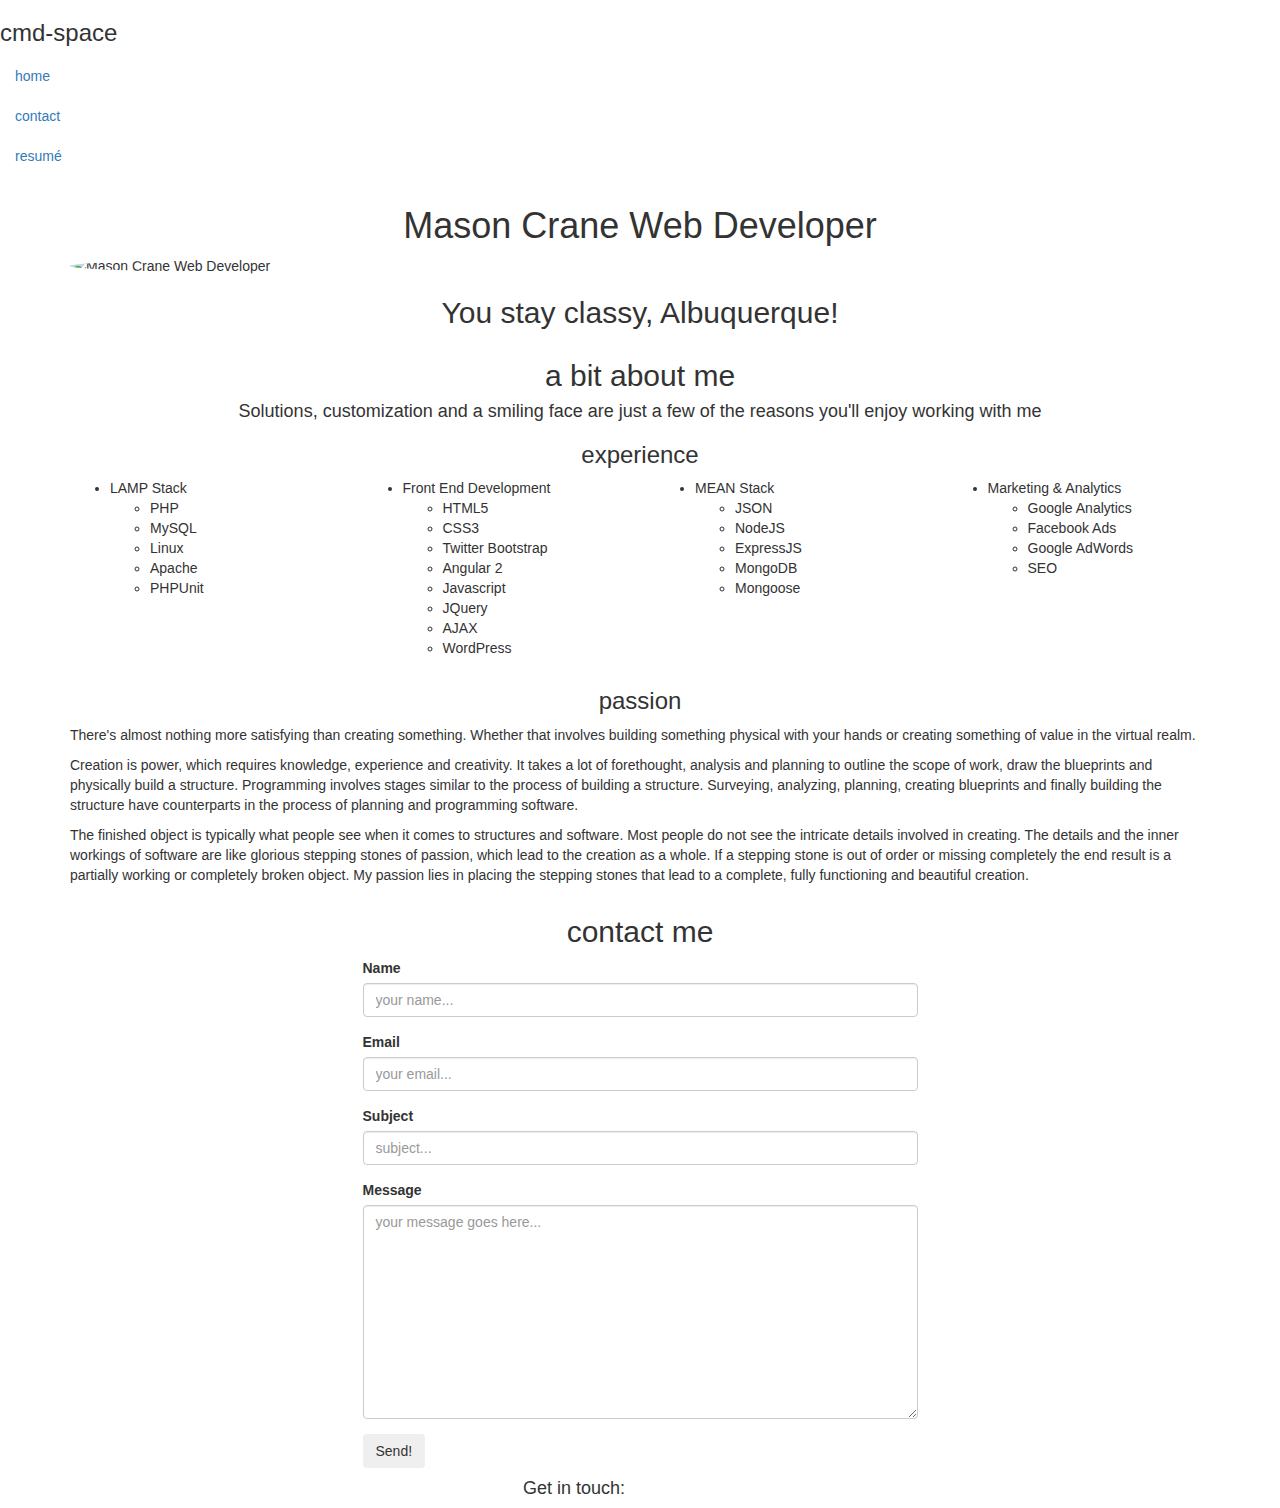
==== index.html @ a70b9133 "added formspree to form" ====
<!doctype html>
<html lang="en">
	<head>
		<meta charset="UTF-8">
		<meta name="viewport" content="width=device-width, initial-scale=1.0">
		<meta http-equiv="X-UA-Compatible" content="ie=edge">
		<title>cmd-space web development</title>
		<!-- Bootstrap -->
		<link rel="stylesheet" href="https://maxcdn.bootstrapcdn.com/bootstrap/3.3.7/css/bootstrap.min.css" integrity="sha384-BVYiiSIFeK1dGmJRAkycuHAHRg32OmUcww7on3RYdg4Va+PmSTsz/K68vbdEjh4u" crossorigin="anonymous">

		<!-- HTML5 shim and Respond.js for IE8 support of HTML5 elements and media queries -->
		<!-- WARNING: Respond.js doesn't work if you view the page via file:// -->
		<!--[if lt IE 9]>
		<script src="https://oss.maxcdn.com/html5shiv/3.7.3/html5shiv.min.js"></script>
		<script src="https://oss.maxcdn.com/respond/1.4.2/respond.min.js"></script>
		<![endif]-->

		<!--	custom css	-->
		<link rel="stylesheet" href="css/main.css">
		<!--	font awesome cdn	-->
		<script src="https://use.fontawesome.com/334aa750b2.js"></script>

		<!-- jQuery (necessary for Bootstrap's JavaScript plugins) -->
		<!--		<script src="https://ajax.googleapis.com/ajax/libs/jquery/1.12.4/jquery.min.js"></script>-->
		<script src="https://ajax.googleapis.com/ajax/libs/jquery/3.1.1/jquery.min.js"></script>
		<!-- Latest compiled and minified JavaScript -->
		<script src="https://maxcdn.bootstrapcdn.com/bootstrap/3.3.7/js/bootstrap.min.js" integrity="sha384-Tc5IQib027qvyjSMfHjOMaLkfuWVxZxUPnCJA7l2mCWNIpG9mGCD8wGNIcPD7Txa" crossorigin="anonymous"></script>
		<!--	slick slider cdn for js	-->
		<script type="text/javascript" src="//cdn.jsdelivr.net/jquery.slick/1.6.0/slick.min.js"></script>

		<!-- jQuery Form, Validate, Additional Methods -->
		<script type="text/javascript" src="https://cdnjs.cloudflare.com/ajax/libs/jquery.form/3.51/jquery.form.min.js"></script>
		<script src="https://cdnjs.cloudflare.com/ajax/libs/jquery-validate/1.16.0/jquery.validate.min.js" type="text/javascript"></script>
		<script src="https://cdnjs.cloudflare.com/ajax/libs/jquery-validate/1.16.0/additional-methods.min.js" type="text/javascript"></script>

		<!-- Google reCAPTCHA -->
		<script src='https://www.google.com/recaptcha/api.js'></script>

		<!--	slick slider cdn for css	-->
		<link rel="stylesheet" type="text/css" href="//cdn.jsdelivr.net/jquery.slick/1.6.0/slick.css"/>

		<!--	main js file -->
		<script src="js/main.js"></script>
	</head>
	<body>
		<div class="site-wrapper">

			<div class="site-wrapper-inner">

				<div class="cover-container">

					<div class="masthead clearfix">
						<div class="inner">
							<h3 class="masthead-brand">cmd-space</h3>
							<nav>
								<ul class="nav masthead-nav hidden-sm hidden-xs menu-xs">
									<li class="active"><a href="https://cmd-space.com">home</a></li>
									<li><a href="#contact-me">contact</a></li>
									<li><a href="documentation/images/MasonCraneResume.pdf" download="MasonCraneResume.pdf">resum&eacute;</a></li>
								</ul>
								<ul>
									<li class="dropdown visible-xs-inline visible-sm-inline nav navbar-nav menu-xs">
										<a href="#" class="dropdown-toggle btn btn-default" data-toggle="dropdown" role="button" aria-haspopup="true" aria-expanded="false">Menu</a>
										<ul class="dropdown-menu">
											<li class="active"><a href="https://cmd-space.com">home</a></li>
											<li><a href="#contact-me">contact</a></li>
											<li><a href="documentation/images/MasonCraneResume.pdf" download="MasonCraneResume.pdf">resum&eacute;</a></li>
										</ul>
									</li>
								</ul>
							</nav>
						</div>
					</div>
					<div class="container">
						<header>
							<div class="row">
								<div class="col-xs-12">
									<h1 class="text-center">Mason Crane <span class="golden">Web Developer</span></h1>
									<img src="documentation/images/Mason-Crane-Web-Developer.jpg" alt="Mason Crane Web Developer" id="mcwd" class="center-block img-circle">
									<h2 class="text-center">You stay classy, Albuquerque!</h2>
								</div>
							</div>
						</header>
						<main>

							<!--						<div class="slider fade">-->
							<!--							<div><div class="image"><img src="documentation/images/pwp.png" alt="placeholder"/></div></div>-->
							<!--							<div><div class="image"><img src="documentation/images/pwp%20mobile.png" alt="placeholder2"/></div></div>-->
							<!--						</div>-->

							<div class="row">
								<div class="col-xs-12">
									<h2 class="text-center">a bit about me</h2>
									<h4 class="text-center golden">Solutions, customization and a smiling face are just a few of the reasons you'll enjoy working with me</h4>
									<h3 class="text-center">experience</h3>
								</div>
							</div>

							<div class="row grey">
								<div class="col-sm-3">
									<ul>
										<li>
											LAMP Stack
											<ul>
												<li>PHP</li>
												<li>MySQL</li>
												<li>Linux</li>
												<li>Apache</li>
												<li>PHPUnit</li>
											</ul>
										</li>
									</ul>
								</div>
								<div class="col-sm-3">
									<ul>
										<li>
											Front End Development
												<ul>
													<li>HTML5</li>
													<li>CSS3</li>
													<li>Twitter Bootstrap</li>
													<li>Angular 2</li>
													<li>Javascript</li>
													<li>JQuery</li>
													<li>AJAX</li>
													<li>WordPress</li>
												</ul>
										</li>
									</ul>
								</div>
								<div class="col-sm-3">
									<ul>
										<li>
											MEAN Stack
											<ul>
												<li>JSON</li>
												<li>NodeJS</li>
												<li>ExpressJS</li>
												<li>MongoDB</li>
												<li>Mongoose</li>
											</ul>
										</li>
									</ul>
								</div>
								<div class="col-sm-3">
									<ul>
										<li>
											Marketing & Analytics
											<ul>
												<li>Google Analytics</li>
												<li>Facebook Ads</li>
												<li>Google AdWords</li>
												<li>SEO</li>
											</ul>
										</li>
									</ul>
								</div>
							</div>

							<div class="row">
								<div class="col-xs-12">
									<h3 class="text-center">passion</h3>
									<p>There's almost nothing more satisfying than creating something. Whether that involves building something physical with your hands or creating something of value in the virtual realm.</p>
									<p><span class="golden">Creation is power</span>, which requires <span class="golden">knowledge, experience and creativity.</span> It takes a lot of forethought, analysis and planning to outline the scope of work, draw the blueprints and physically build a structure. Programming involves stages similar to the process of building a structure. Surveying, analyzing, planning, creating blueprints and finally building the structure have counterparts in the process of planning and programming software.</p>
									<p>The finished object is typically what people see when it comes to structures and software. Most people do not see the intricate details involved in creating. The details and the inner workings of software are like glorious stepping stones of passion, which lead to the creation as a whole. If a stepping stone is out of order or missing completely the end result is a partially working or completely broken object. <span class="golden">My passion lies in placing the stepping stones that lead to a complete, fully functioning and beautiful creation.</span></p>
								</div>
							</div>

							<!--						<div class="col-md-1"></div>-->
							<!--						<div class="col-md-5 circular">-->
							<!--							<h4 class="text-center">Welcome to a website where your dreams come true...</h4>-->
							<!--						</div>-->
							<!--						<div class="col-md-5 circular">-->
							<!--							<h4 class="text-center">Seriously, this website is that cool!</h4>-->
							<!--						</div>-->
							<div class="row">
								<div class="col-xs-12" id="contact-me">
									<h2 class="text-center">contact me</h2>
								</div>
							</div>

							<div class="row">
								<div class="col-md-3"></div>
								<div class="col-md-6">
									<form id="contact-form" action="https://formspree.io/masonecrane@gmail.com" method="POST">

										<div class="form-group">
											<label for="contact_name">Name</label>
											<input class="form-control" type="text" id="contact_name" name="contact_name" placeholder="your name...">
										</div>

										<div class="form-group">
											<label for="contact_email">Email</label>
											<input class="form-control" type="email" id="contact_email" name="contact_email" placeholder="your email...">
										</div>

										<div class="form-group">
											<label for="contact_subject">Subject</label>
											<input class="form-control" type="text" id="contact_subject" name="contact_subject" placeholder="subject...">
										</div>

										<div class="form-group">
											<label for="contact_message">Message</label>
											<textarea class="form-control" name="contact_message" id="contact_message" cols="30" rows="10" placeholder="your message goes here..."></textarea>
										</div>

										<!--	Google reCAPTCHA -->
										<div class="g-recaptcha" data-sitekey="6LcpdBcUAAAAAMRMZDc-7pGMwurb3FpwpsL6FhYc"></div>

										<button class="btn color-submit">Send!</button>
									</form>
								</div>
							</div>

							<!--empty area for form error/success output-->
							<div class="row">
								<div class="col-xs-12">
									<div id="output-area"></div>
								</div>
							</div>

							<div class="row" id="bottom-media">

								<div class="col-xs-6">
									<h4 class="text-right">Get in touch:</h4>
								</div>

								<div class="col-xs-5 social-icons">
									<div>
										<a href="https://www.facebook.com/mason.crane" target="_blank"><i class="fa fa-facebook-square fa-3x golden" aria-hidden="true"></i></a>
										<a href="https://twitter.com/mecx" target="_blank"><i class="fa fa-twitter-square fa-3x golden" aria-hidden="true"></i></a>
									</div>
									<div>
										<a href="https://www.linkedin.com/in/masoncr/" target="_blank"><i class="fa fa-linkedin-square fa-3x golden" aria-hidden="true"></i></a>
										<a href="https://github.com/cmd-space" target="_blank"><i class="fa fa-github-square fa-3x golden" aria-hidden="true"></i></a>
									</div>
								</div>
							</div>

						</main>
					</div>

				</div>
			</div>
		</div>
	</body>
</html>
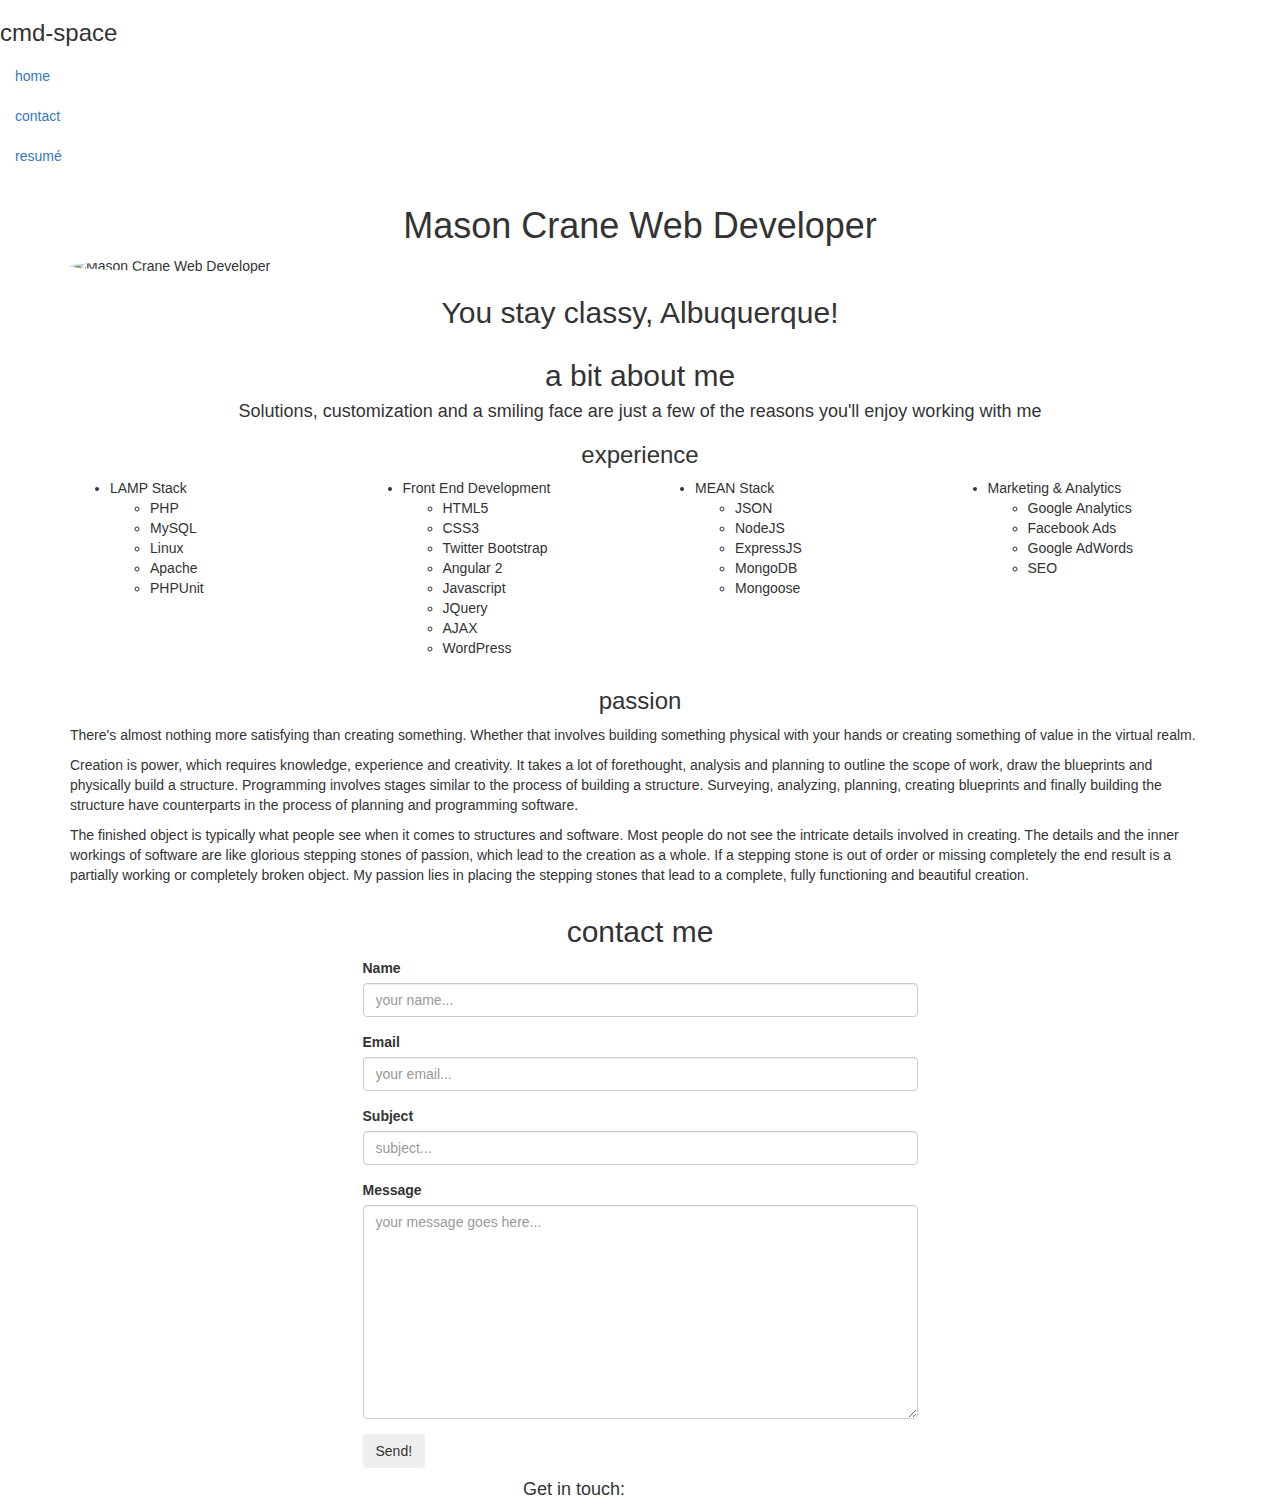
==== commit 8e742a94: "more formspree stuff" ====
--- a/index.html
+++ b/index.html
@@ -183,15 +183,14 @@
 								<div class="col-md-3"></div>
 								<div class="col-md-6">
 									<form id="contact-form" action="https://formspree.io/masonecrane@gmail.com" method="POST">
-
 										<div class="form-group">
 											<label for="contact_name">Name</label>
 											<input class="form-control" type="text" id="contact_name" name="contact_name" placeholder="your name...">
 										</div>
 
 										<div class="form-group">
-											<label for="contact_email">Email</label>
-											<input class="form-control" type="email" id="contact_email" name="contact_email" placeholder="your email...">
+											<label for="_replyto">Email</label>
+											<input class="form-control" type="email" id="contact_email" name="_replyto" placeholder="your email...">
 										</div>
 
 										<div class="form-group">
@@ -217,6 +216,13 @@
 								<div class="col-xs-12">
 									<div id="output-area"></div>
 								</div>
+							</div>
+							<div class="row">
+								<div class="col-md-12">
+    									<p id='thanks' style='display: none;'>
+      										Thanks for contacting us, we'll be in touch soon!
+    									</p>
+  								</div>
 							</div>
 
 							<div class="row" id="bottom-media">
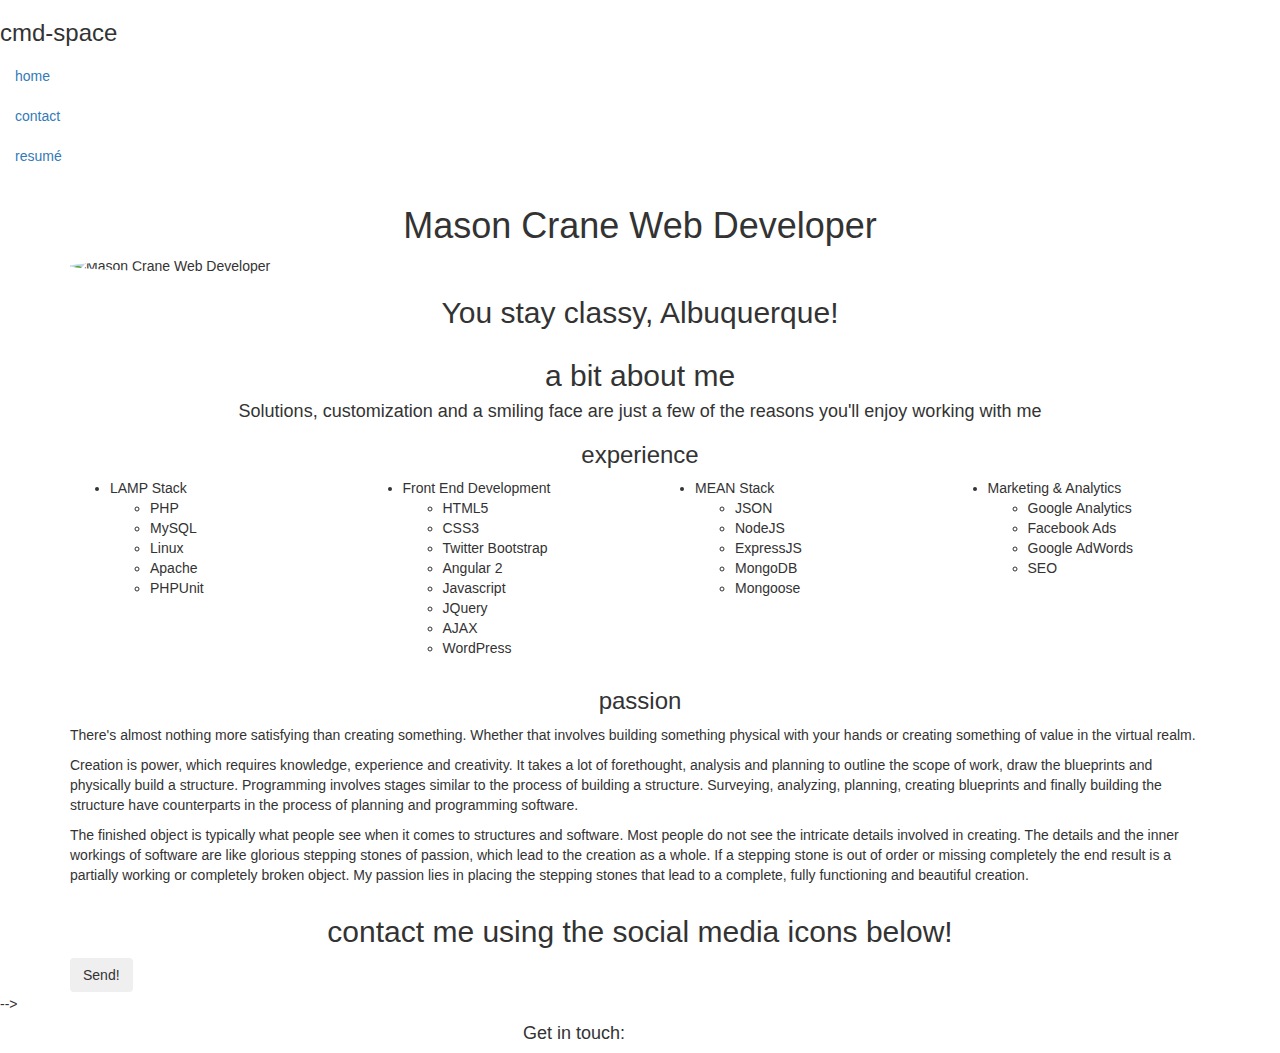
==== commit f077bdd8: "removed contact form, since it sucks" ====
--- a/index.html
+++ b/index.html
@@ -175,11 +175,11 @@
 							<!--						</div>-->
 							<div class="row">
 								<div class="col-xs-12" id="contact-me">
-									<h2 class="text-center">contact me</h2>
-								</div>
-							</div>
-
-							<div class="row">
+									<h2 class="text-center">contact me using the social media icons below!</h2>
+								</div>
+							</div>
+
+							<!-- <div class="row">
 								<div class="col-md-3"></div>
 								<div class="col-md-6">
 									<form id="contact-form" action="https://formspree.io/masonecrane@gmail.com" method="POST">
@@ -224,6 +224,7 @@
     									</p>
   								</div>
 							</div>
+							-->
 
 							<div class="row" id="bottom-media">
 
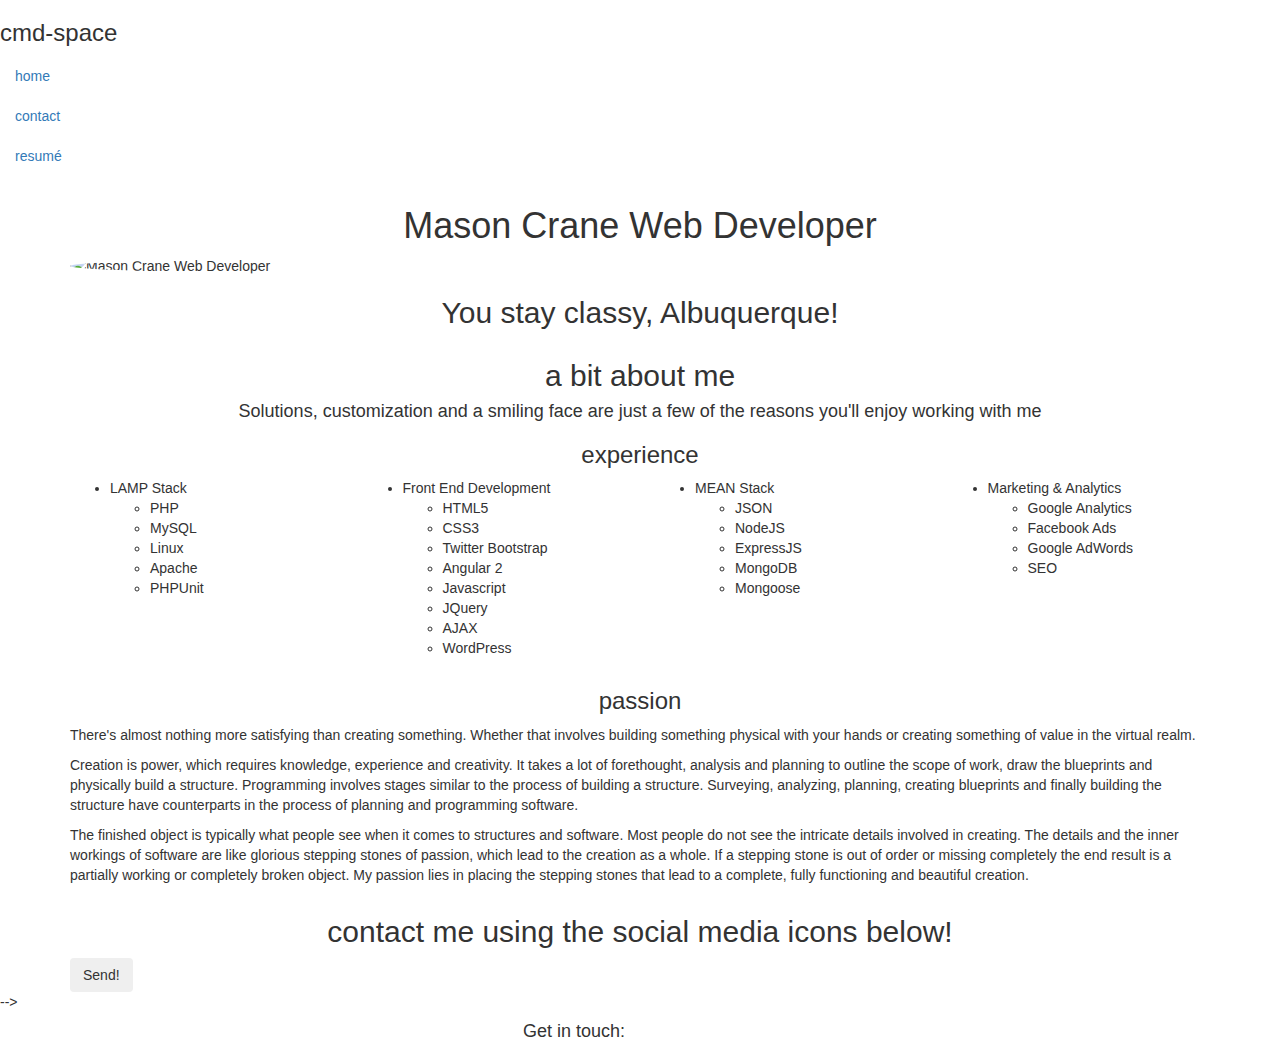
==== commit 77a697ea: "darn you comments" ====
--- a/index.html
+++ b/index.html
@@ -210,9 +210,10 @@
 									</form>
 								</div>
 							</div>
+							-->
 
 							<!--empty area for form error/success output-->
-							<div class="row">
+							<!-- <div class="row">
 								<div class="col-xs-12">
 									<div id="output-area"></div>
 								</div>
